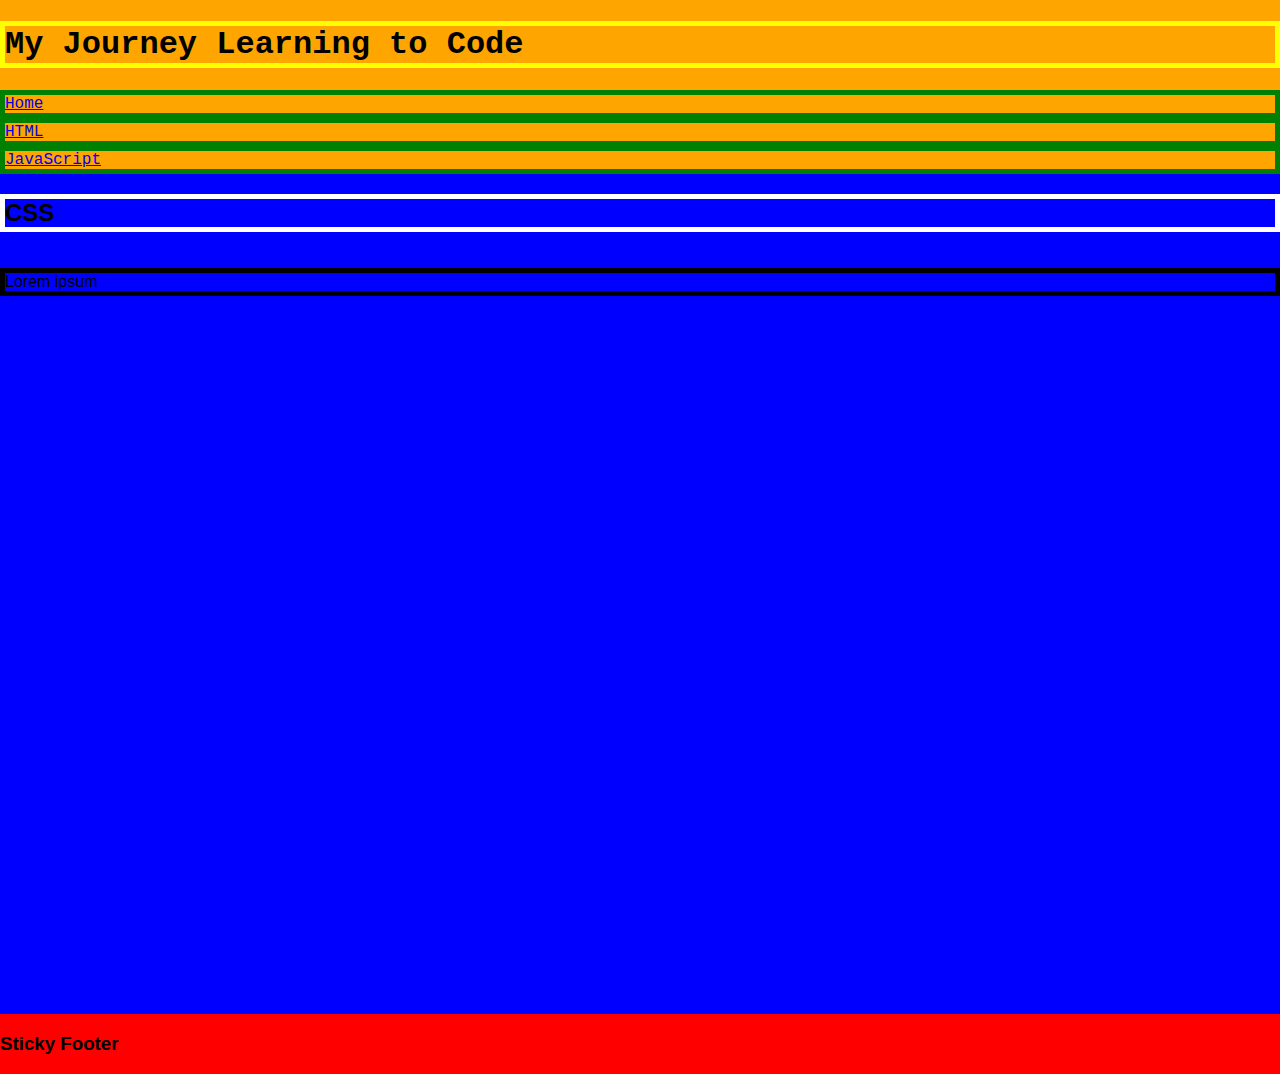
==== css-page.html @ b386ee31 "added pages" ====
<!DOCTYPE html>
<html lang="en">
<!------- Head ------->
<head>
    <meta charset="UTF-8">
    <meta name="viewport" content="width=device-width, initial-scale=1.0">
    <title>Lauren Pioli</title>
    <link rel="stylesheet" href="css/normalize.css" type="text/css">
    <link rel="stylesheet" href="css/main-styles.css" type="text/css">
    <link rel="stylesheet" href="css/responsive.css" type="text/css">
    
</head>

<!------- Body ------->
<body>

    <div>
        <header class="header-container">
            <h1 class="main-title item-01">My Journey Learning to Code</h1>
            <nav class="main-nav">
                <ul class="main-nav">
                        <li class="flex-item item-02"> <a href="index.html">Home</a></li>
                        <li class="flex-item item-03"> <a href="html-page.html">HTML</a></li>
                        <li class="flex-item item-04"> <a href="javascript-page.html">JavaScript</a></li>
                </ul>
            </nav>
        </header>
    </div>

    <div class="body-container">
        <h2>CSS</h2> 
        <p>Lorem ipsum</p>

<!------- Footer ------->
        <footer class="footer-container">
            <span>
                <h3>Sticky Footer</h3>
            </span>
        </footer>
    </div>
</body>
</html>
---- css/main-styles.css ----
/* -------- Main Page Styles -------- */

.header-container {
    background-color: orange;
    justify-content: center;

}

.main-title {
    border: 5px solid yellow;

}

.flex-item {
    border: 5px solid green;

}

h2 {
    border: 5px solid white;

}

p {
    border: 5px solid black;

}

.image {
    border: 5px solid purple;

}


.body-container {
    background-color: blue;

}


.header-container {
    font-family: 'Courier New', Courier, monospace;

}



.body-container {
    font-family: 'Gill Sans', 'Gill Sans MT', Calibri, 'Trebuchet MS', sans-serif;


}






/* -------- Footer -------- */

.footer-container {
    background-color: red;

}
---- css/responsive.css ----
/* -------- Main Page Formatting -------- */

* {
    box-sizing: border-box;

}


.header-container {
    display: flex;
    margin-bottom: auto;
    flex-direction: column;

}





/* -------- Flexbox -------- */

.header-container, .main-nav {
    display: flex;
    flex-direction: column;

}




/* -------- Media Queries -------- */







/* -------- Sticky Footer -------- */

.body-container {
    display: flex;
    flex-direction: column;
    min-height: 100vh;

}

.footer-container {
    margin-top: auto;

}
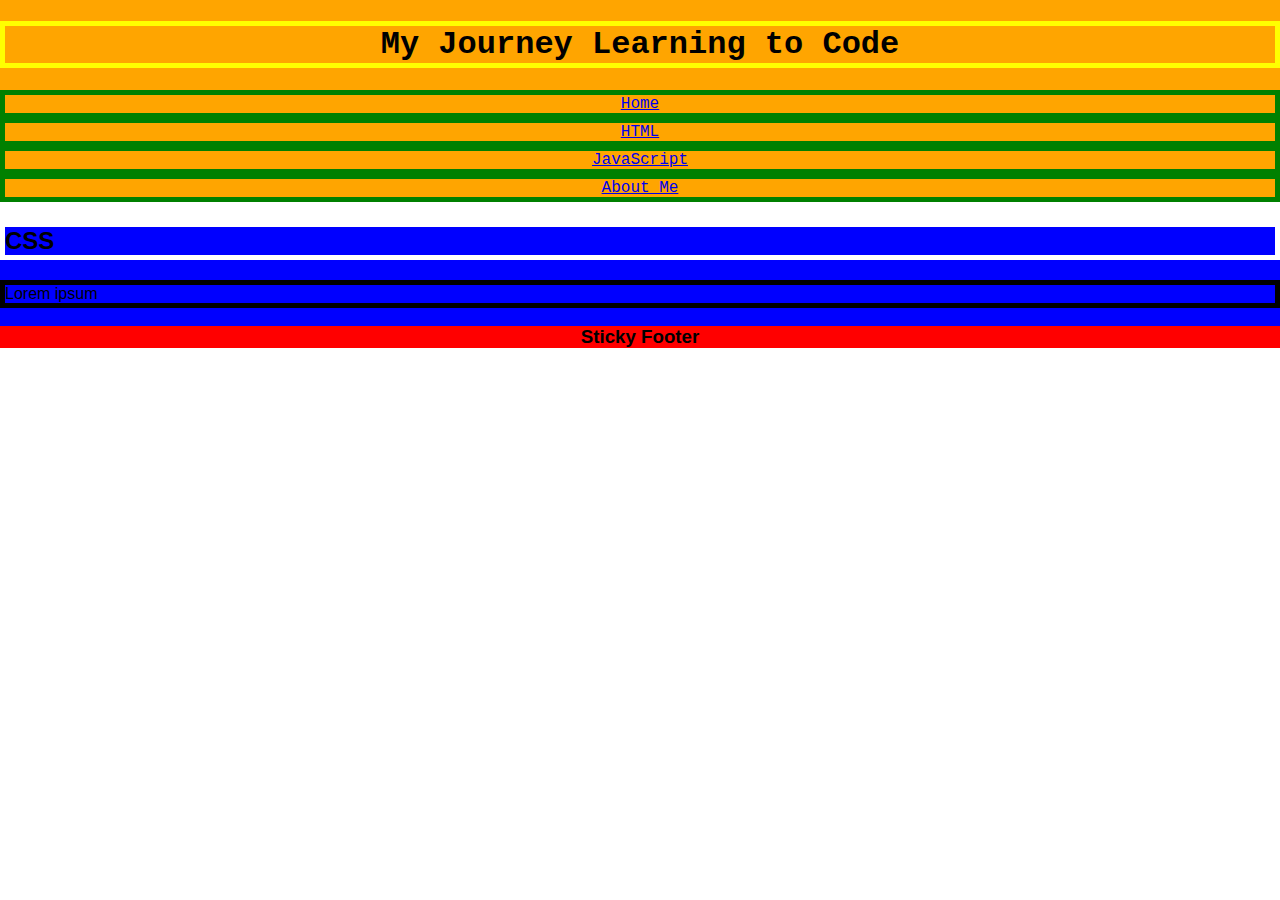
==== commit 0ac1bbe9: "media queries defined" ====
--- a/css-page.html
+++ b/css-page.html
@@ -22,6 +22,7 @@
                         <li class="flex-item item-02"> <a href="index.html">Home</a></li>
                         <li class="flex-item item-03"> <a href="html-page.html">HTML</a></li>
                         <li class="flex-item item-04"> <a href="javascript-page.html">JavaScript</a></li>
+                        <li class="flex-item item-05"> <a href="about-me.html">About Me</a></li>
                 </ul>
             </nav>
         </header>
--- a/css/main-styles.css
+++ b/css/main-styles.css
@@ -2,7 +2,11 @@
 
 .header-container {
     background-color: orange;
-    justify-content: center;
+
+}
+
+header {
+    text-align: center;
 
 }
 
@@ -62,3 +66,8 @@
     background-color: red;
 
 }
+
+footer {
+    text-align: center;
+
+}
--- a/css/responsive.css
+++ b/css/responsive.css
@@ -17,6 +17,8 @@
 
 
 
+
+
 /* -------- Flexbox -------- */
 
 .header-container, .main-nav {
@@ -30,7 +32,40 @@
 
 /* -------- Media Queries -------- */
 
+/* --- Mobile Landscape --- */
+@media screen and (orientation: landscape) {
+    .media2, .media4 {
+        width: 50%;
+    }
 
+}
+
+/* --- iPad Normal --- */
+@media screen and (min-width: 768px) and (max-width: 1024px) {
+    .flex-item {
+        width: 25%;
+        display: inline-block;
+
+    }
+
+
+
+
+/* --- Computer --- */
+@media screen and (min-width: 1025px) {
+
+
+    .media3, .media4, .media5, .media6 {
+        width: 50%;
+    }
+
+    .flex-item {
+        width: 25%;
+        display: inline-block;
+
+    }
+
+}
 
 
 
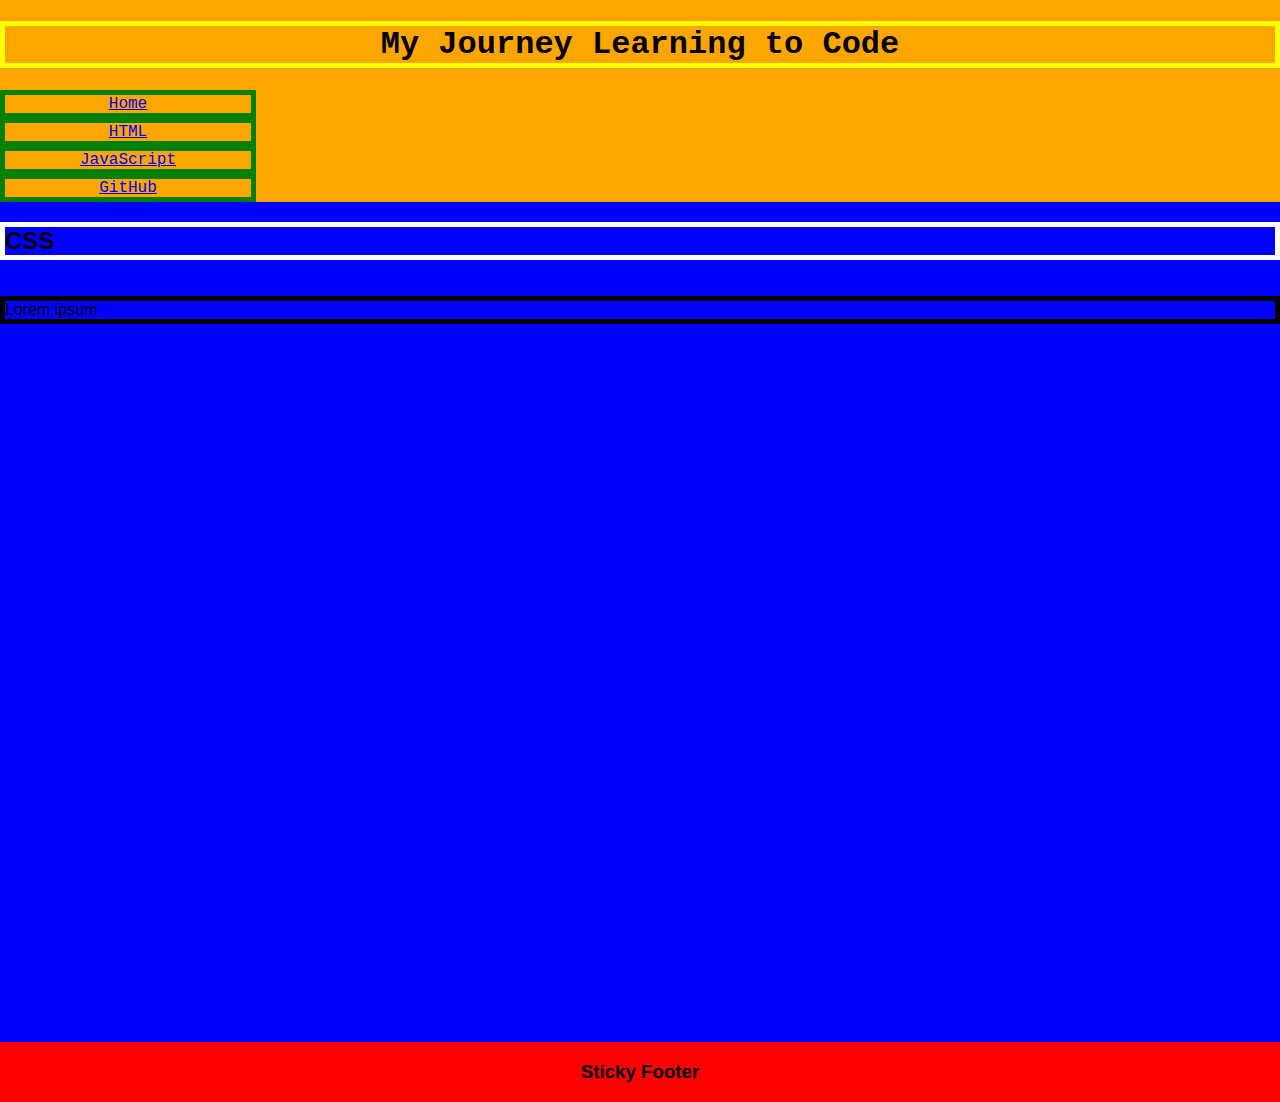
==== commit 919d43d0: "replaced about me with github" ====
--- a/css-page.html
+++ b/css-page.html
@@ -22,7 +22,7 @@
                         <li class="flex-item item-02"> <a href="index.html">Home</a></li>
                         <li class="flex-item item-03"> <a href="html-page.html">HTML</a></li>
                         <li class="flex-item item-04"> <a href="javascript-page.html">JavaScript</a></li>
-                        <li class="flex-item item-05"> <a href="about-me.html">About Me</a></li>
+                        <li class="flex-item item-05"> <a href="github.html">GitHub</a></li>
                 </ul>
             </nav>
         </header>
--- a/css/responsive.css
+++ b/css/responsive.css
@@ -43,12 +43,12 @@
 /* --- iPad Normal --- */
 @media screen and (min-width: 768px) and (max-width: 1024px) {
     .flex-item {
-        width: 25%;
+        width: 20%;
         display: inline-block;
 
     }
 
-
+}
 
 
 /* --- Computer --- */
@@ -60,7 +60,7 @@
     }
 
     .flex-item {
-        width: 25%;
+        width: 20%;
         display: inline-block;
 
     }
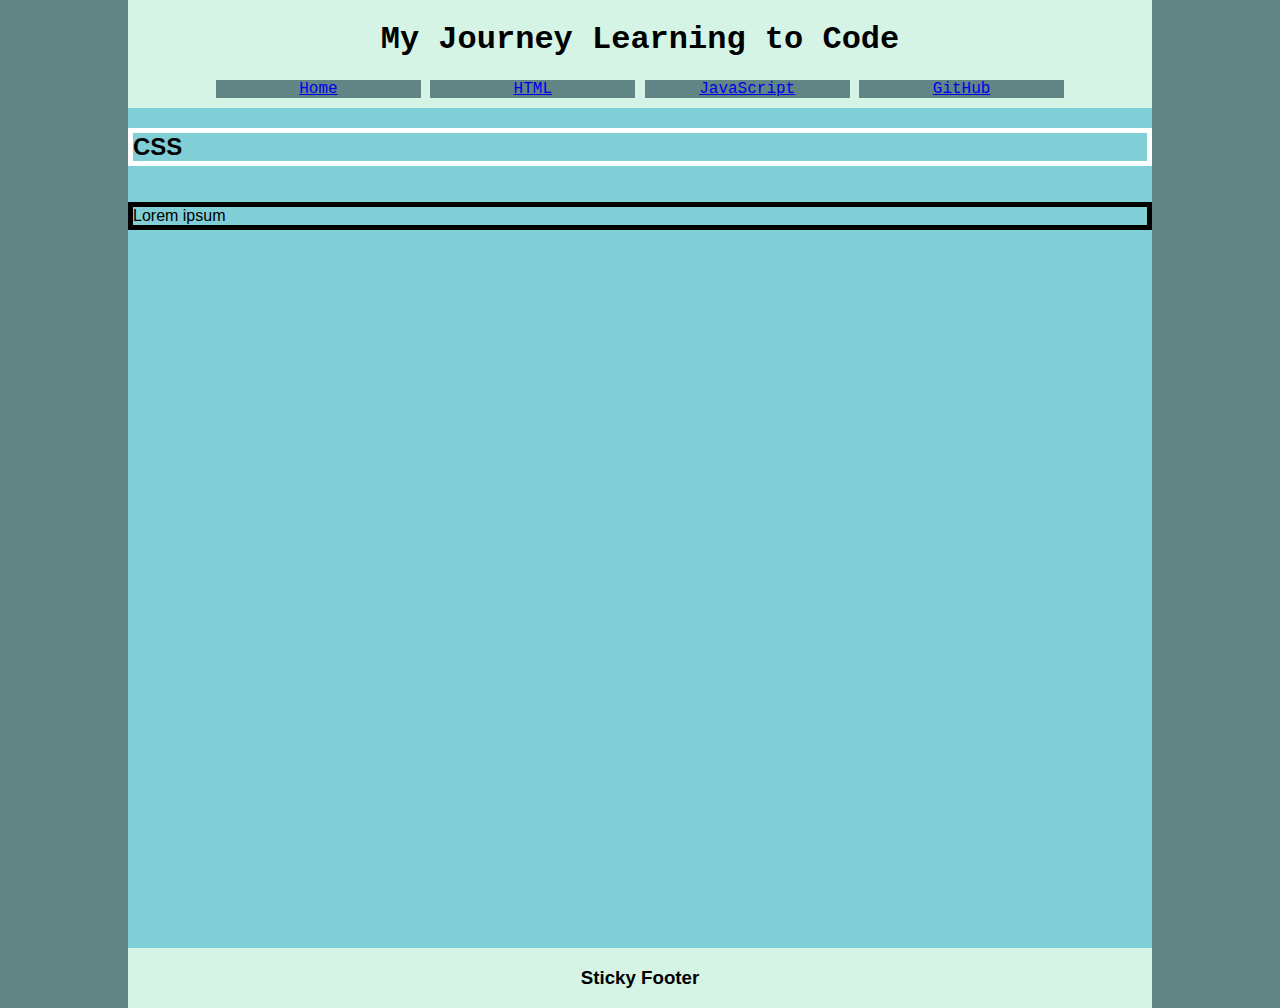
==== commit c50e118f: "uniform nav appearance" ====
--- a/css-page.html
+++ b/css-page.html
@@ -14,15 +14,15 @@
 <!------- Body ------->
 <body>
 
-    <div>
-        <header class="header-container">
+    <div class="header-container">
+        <header>
             <h1 class="main-title item-01">My Journey Learning to Code</h1>
             <nav class="main-nav">
-                <ul class="main-nav">
-                        <li class="flex-item item-02"> <a href="index.html">Home</a></li>
-                        <li class="flex-item item-03"> <a href="html-page.html">HTML</a></li>
-                        <li class="flex-item item-04"> <a href="javascript-page.html">JavaScript</a></li>
-                        <li class="flex-item item-05"> <a href="github.html">GitHub</a></li>
+                <ul>
+                    <li class="flex-item item-02"> <a href="index.html">Home</a></li>
+                    <li class="flex-item item-03"> <a href="html-page.html">HTML</a></li>
+                    <li class="flex-item item-04"> <a href="javascript-page.html">JavaScript</a></li>
+                    <li class="flex-item item-05"> <a href="github.html">GitHub</a></li>
                 </ul>
             </nav>
         </header>
--- a/css/main-styles.css
+++ b/css/main-styles.css
@@ -1,7 +1,14 @@
-/* -------- Main Page Styles -------- */
+/* ============================
+    Main Page Styles
+=============================== */
+
+html {
+    background-color: #618685;
+
+}
 
 .header-container {
-    background-color: orange;
+    background-color: #d5f4e6;
 
 }
 
@@ -10,13 +17,8 @@
 
 }
 
-.main-title {
-    border: 5px solid yellow;
-
-}
-
 .flex-item {
-    border: 5px solid green;
+    background-color: #618685;
 
 }
 
@@ -37,7 +39,7 @@
 
 
 .body-container {
-    background-color: blue;
+    background-color: #80ced6;
 
 }
 
@@ -60,10 +62,12 @@
 
 
 
-/* -------- Footer -------- */
+/* ========================
+    Footer
+=========================== */
 
 .footer-container {
-    background-color: red;
+    background-color: #d5f4e6
 
 }
 
--- a/css/responsive.css
+++ b/css/responsive.css
@@ -1,4 +1,6 @@
-/* -------- Main Page Formatting -------- */
+/* ================================
+    Main Page Formatting
+=================================== */
 
 * {
     box-sizing: border-box;
@@ -14,12 +16,29 @@
 }
 
 
+.header-container,
+.body-container {
+    width: 80%;
+    margin: 0 auto;
+
+}
+
+.main-nav {
+    padding-bottom: 10px;
+
+}
 
 
 
 
 
-/* -------- Flexbox -------- */
+
+
+
+
+/* ===============================
+    Flexbox
+================================== */
 
 .header-container, .main-nav {
     display: flex;
@@ -27,35 +46,58 @@
 
 }
 
+.flex-01 {
+    display: flex;
+    flex-direction: column;
+
+}
 
 
 
-/* -------- Media Queries -------- */
+/* ==========================================
+    Media Queries
+============================================== */
 
-/* --- Mobile Landscape --- */
+/* ------------- Mobile Landscape ------------- */
 @media screen and (orientation: landscape) {
     .media2, .media4 {
         width: 50%;
     }
 
+    .flex-01 {
+        flex-direction: row;
+        justify-content: space-between;
+
+    }
+
 }
 
-/* --- iPad Normal --- */
+/* ------------- iPad Normal ------------- */
 @media screen and (min-width: 768px) and (max-width: 1024px) {
+    .media2, .media4 {
+        width: 50%;
+    }
+    
     .flex-item {
         width: 20%;
         display: inline-block;
 
     }
 
+    .flex-01 {
+        flex-direction: row;
+        justify-content: space-between;
+
+    }
+
 }
 
 
-/* --- Computer --- */
+/* ------------- Computer ------------- */
 @media screen and (min-width: 1025px) {
 
 
-    .media3, .media4, .media5, .media6 {
+    .media2, .media4 {
         width: 50%;
     }
 
@@ -71,7 +113,9 @@
 
 
 
-/* -------- Sticky Footer -------- */
+/* ==========================
+    Sticky Footer
+============================= */
 
 .body-container {
     display: flex;
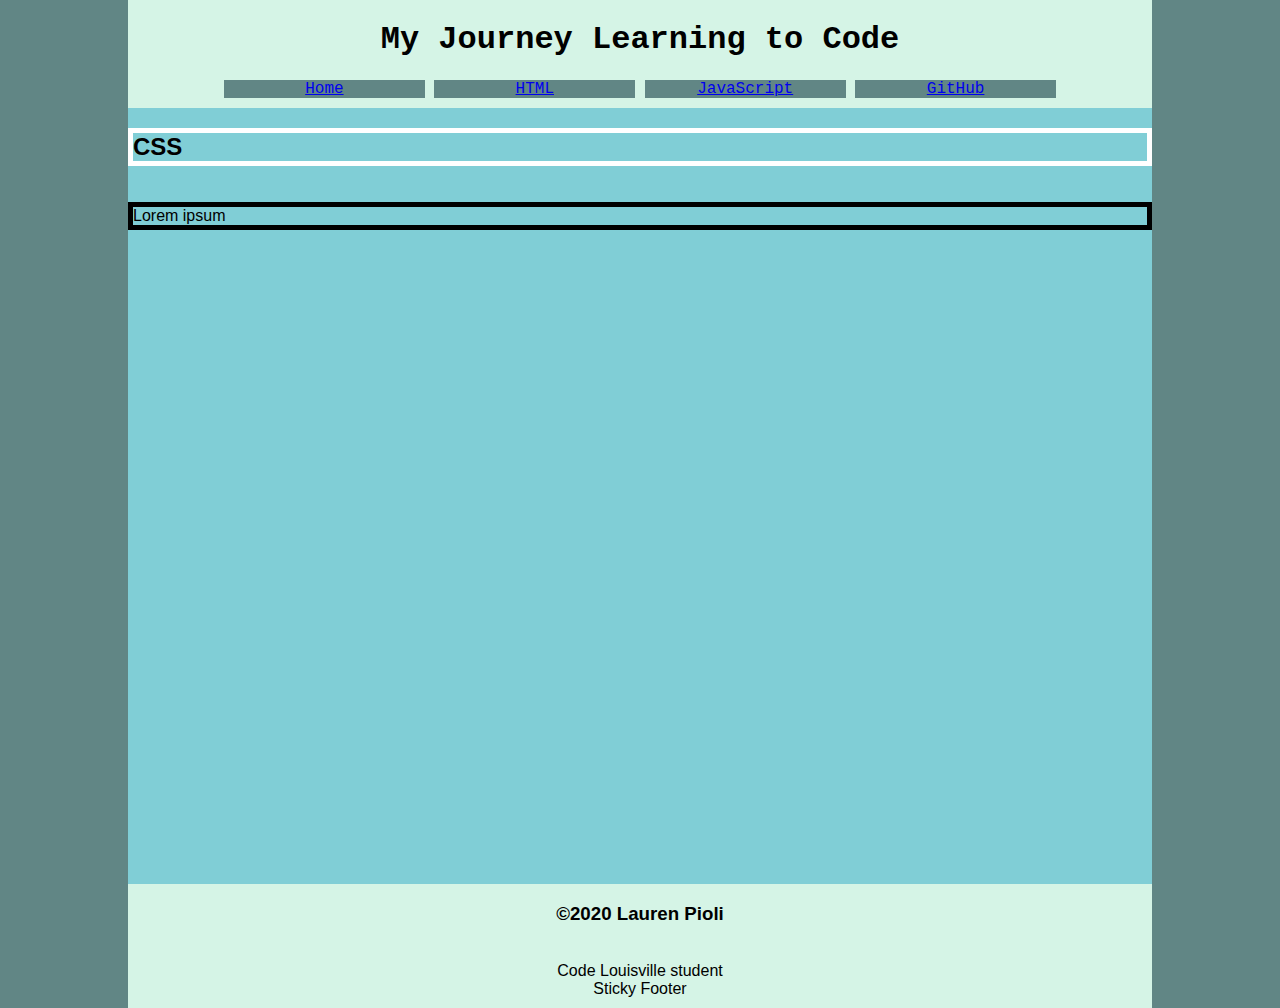
==== commit 0b5ec88e: "sticky footer update" ====
--- a/css-page.html
+++ b/css-page.html
@@ -34,9 +34,7 @@
 
 <!------- Footer ------->
         <footer class="footer-container">
-            <span>
-                <h3>Sticky Footer</h3>
-            </span>
+            <span><h3>&copy;2020 Lauren Pioli</h3><br>Code Louisville student<br>Sticky Footer</h3></span>
         </footer>
     </div>
 </body>
--- a/css/main-styles.css
+++ b/css/main-styles.css
@@ -1,6 +1,8 @@
 /* ============================
     Main Page Styles
 =============================== */
+
+    /* check out toptal color blind filter */
 
 html {
     background-color: #618685;
@@ -20,6 +22,12 @@
 .flex-item {
     background-color: #618685;
 
+}
+
+.main-nav {
+    padding-bottom: 10px;
+    padding-left: 10px;
+    padding-right: 10px;
 }
 
 h2 {
@@ -73,5 +81,5 @@
 
 footer {
     text-align: center;
-
+    padding-bottom: 10px;
 }
--- a/css/responsive.css
+++ b/css/responsive.css
@@ -15,6 +15,12 @@
 
 }
 
+.flex-item {
+    display: flex;
+    flex-direction: column;
+
+}
+
 
 .header-container,
 .body-container {
@@ -23,10 +29,7 @@
 
 }
 
-.main-nav {
-    padding-bottom: 10px;
 
-}
 
 
 
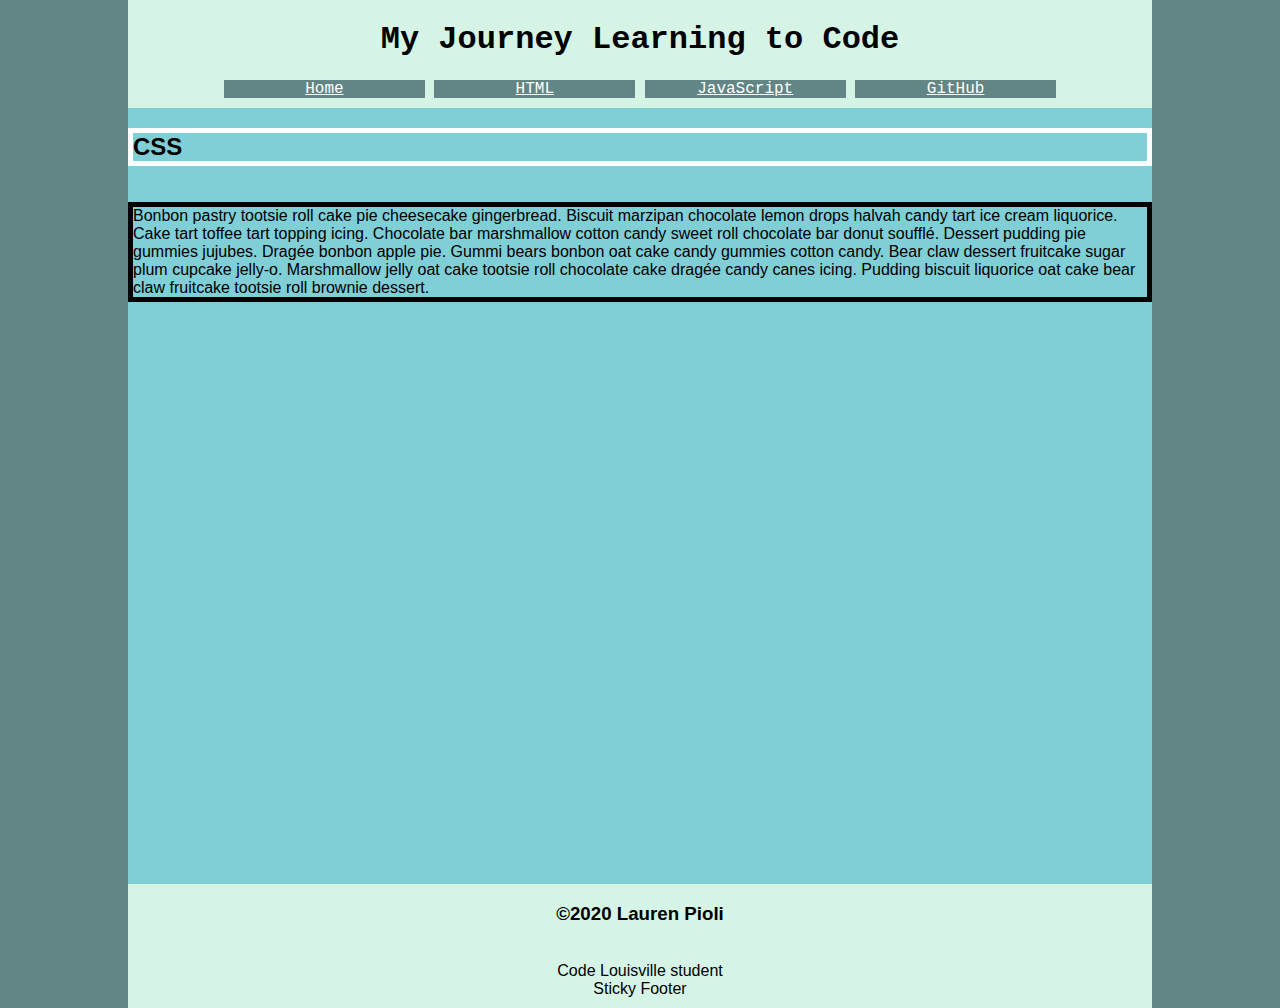
==== commit e8c9b261: "minor image and text" ====
--- a/css-page.html
+++ b/css-page.html
@@ -30,7 +30,13 @@
 
     <div class="body-container">
         <h2>CSS</h2> 
-        <p>Lorem ipsum</p>
+        <p>Bonbon pastry tootsie roll cake pie cheesecake gingerbread. Biscuit marzipan chocolate
+            lemon drops halvah candy tart ice cream liquorice. Cake tart toffee tart topping icing.
+            Chocolate bar marshmallow cotton candy sweet roll chocolate bar donut soufflé. Dessert
+            pudding pie gummies jujubes. Dragée bonbon apple pie. Gummi bears bonbon oat cake candy
+            gummies cotton candy. Bear claw dessert fruitcake sugar plum cupcake jelly-o. Marshmallow
+            jelly oat cake tootsie roll chocolate cake dragée candy canes icing. Pudding biscuit
+            liquorice oat cake bear claw fruitcake tootsie roll brownie dessert.</p>
 
 <!------- Footer ------->
         <footer class="footer-container">
--- a/css/main-styles.css
+++ b/css/main-styles.css
@@ -18,6 +18,29 @@
     text-align: center;
 
 }
+
+li a:link,
+li a:visited {
+    color: white;
+
+}
+
+li a:hover {
+    color: #fefbd8
+
+}
+
+p a:link,
+p a:visited {
+    color: #618685;
+
+}
+
+p a:hover {
+    color: #fefbd8;
+
+}
+
 
 .flex-item {
     background-color: #618685;
@@ -45,11 +68,17 @@
 
 }
 
-
-.body-container {
-    background-color: #80ced6;
+/* #book {
+    height: 298px;
+    width: 208px;
 
 }
+
+#treehouse {
+    height: 120px;
+    width: 300px;
+
+}           This works on a computer */
 
 
 .header-container {
@@ -61,6 +90,7 @@
 
 .body-container {
     font-family: 'Gill Sans', 'Gill Sans MT', Calibri, 'Trebuchet MS', sans-serif;
+    background-color: #80ced6;
 
 
 }
@@ -82,4 +112,5 @@
 footer {
     text-align: center;
     padding-bottom: 10px;
-}
+
+}--- a/css/responsive.css
+++ b/css/responsive.css
@@ -20,6 +20,13 @@
     flex-direction: column;
 
 }
+
+.media4 {
+    display: flex;
+    width: 100%;
+    
+}
+
 
 
 .header-container,
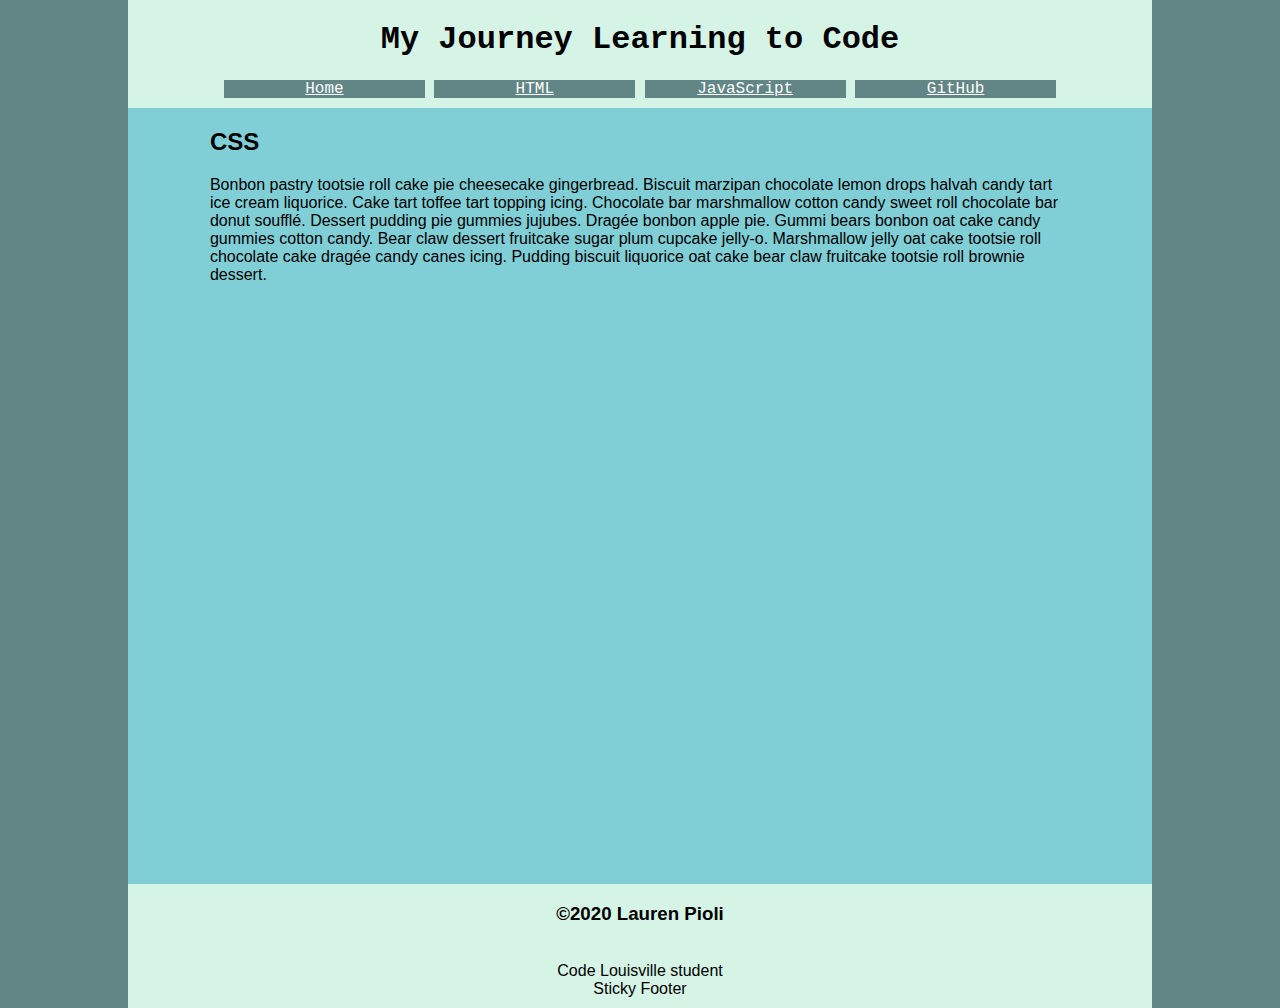
==== commit 3847cea5: "padding to content js works still" ====
--- a/css-page.html
+++ b/css-page.html
@@ -29,15 +29,18 @@
     </div>
 
     <div class="body-container">
-        <h2>CSS</h2> 
-        <p>Bonbon pastry tootsie roll cake pie cheesecake gingerbread. Biscuit marzipan chocolate
-            lemon drops halvah candy tart ice cream liquorice. Cake tart toffee tart topping icing.
-            Chocolate bar marshmallow cotton candy sweet roll chocolate bar donut soufflé. Dessert
-            pudding pie gummies jujubes. Dragée bonbon apple pie. Gummi bears bonbon oat cake candy
-            gummies cotton candy. Bear claw dessert fruitcake sugar plum cupcake jelly-o. Marshmallow
-            jelly oat cake tootsie roll chocolate cake dragée candy canes icing. Pudding biscuit
-            liquorice oat cake bear claw fruitcake tootsie roll brownie dessert.</p>
+        <div class="content">
+            <h2>CSS</h2> 
+            <p>Bonbon pastry tootsie roll cake pie cheesecake gingerbread. Biscuit marzipan chocolate
+                lemon drops halvah candy tart ice cream liquorice. Cake tart toffee tart topping icing.
+                Chocolate bar marshmallow cotton candy sweet roll chocolate bar donut soufflé. Dessert
+                pudding pie gummies jujubes. Dragée bonbon apple pie. Gummi bears bonbon oat cake candy
+                gummies cotton candy. Bear claw dessert fruitcake sugar plum cupcake jelly-o. Marshmallow
+                jelly oat cake tootsie roll chocolate cake dragée candy canes icing. Pudding biscuit
+                liquorice oat cake bear claw fruitcake tootsie roll brownie dessert.</p>
+        </div>
 
+        
 <!------- Footer ------->
         <footer class="footer-container">
             <span><h3>&copy;2020 Lauren Pioli</h3><br>Code Louisville student<br>Sticky Footer</h3></span>
--- a/css/main-styles.css
+++ b/css/main-styles.css
@@ -53,20 +53,6 @@
     padding-right: 10px;
 }
 
-h2 {
-    border: 5px solid white;
-
-}
-
-p {
-    border: 5px solid black;
-
-}
-
-.image {
-    border: 5px solid purple;
-
-}
 
 /* #book {
     height: 298px;
@@ -95,6 +81,12 @@
 
 }
 
+.content {
+    padding-left: 8%;
+    padding-right: 8%;
+    padding-bottom: 10px;
+
+}
 
 
 
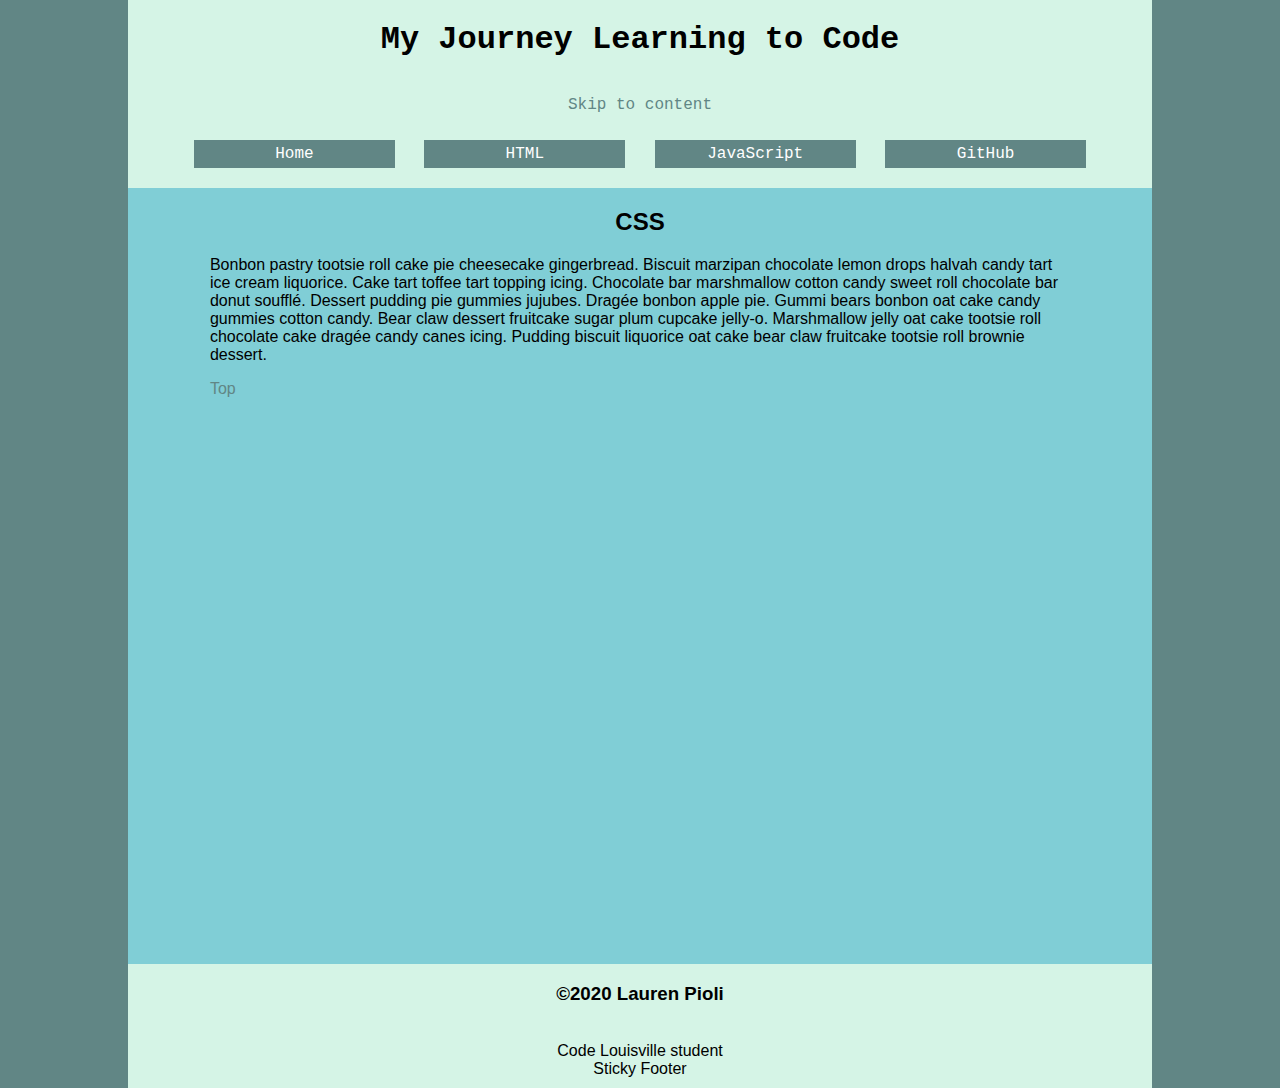
==== commit e6a3f191: "book html and images" ====
--- a/css-page.html
+++ b/css-page.html
@@ -14,9 +14,9 @@
 <!------- Body ------->
 <body>
 
-    <div class="header-container">
-        <header>
-            <h1 class="main-title item-01">My Journey Learning to Code</h1>
+    <header class="header-container">
+        <h1 id="top" class="main-title item-01">My Journey Learning to Code</h1>
+            <p><a href="#maincontent">Skip to content</a></p>
             <nav class="main-nav">
                 <ul>
                     <li class="flex-item item-02"> <a href="index.html">Home</a></li>
@@ -25,11 +25,10 @@
                     <li class="flex-item item-05"> <a href="github.html">GitHub</a></li>
                 </ul>
             </nav>
-        </header>
-    </div>
+    </header>
 
     <div class="body-container">
-        <div class="content">
+        <main id="maincontent" class="content">
             <h2>CSS</h2> 
             <p>Bonbon pastry tootsie roll cake pie cheesecake gingerbread. Biscuit marzipan chocolate
                 lemon drops halvah candy tart ice cream liquorice. Cake tart toffee tart topping icing.
@@ -38,7 +37,11 @@
                 gummies cotton candy. Bear claw dessert fruitcake sugar plum cupcake jelly-o. Marshmallow
                 jelly oat cake tootsie roll chocolate cake dragée candy canes icing. Pudding biscuit
                 liquorice oat cake bear claw fruitcake tootsie roll brownie dessert.</p>
-        </div>
+
+
+                <p><a href="#top">Top</a></p>
+
+        </main>
 
         
 <!------- Footer ------->
--- a/css/main-styles.css
+++ b/css/main-styles.css
@@ -16,6 +16,11 @@
 
 header {
     text-align: center;
+
+}
+
+a:link {
+    text-decoration: none;
 
 }
 
@@ -44,6 +49,8 @@
 
 .flex-item {
     background-color: #618685;
+    padding-top: 5px;
+    padding-bottom: 5px;
 
 }
 
@@ -54,17 +61,31 @@
 }
 
 
+li {
+    margin: 10px;
+
+}
+
+
+#intrographic {
+    width: 187.5px;
+    height: 192px;
+    display: block;
+    margin-left: auto;
+    margin-right: auto;
+}
+
 /* #book {
     height: 298px;
     width: 208px;
 
-}
+}  
 
 #treehouse {
     height: 120px;
     width: 300px;
 
-}           This works on a computer */
+}           This works on a computer  */
 
 
 .header-container {
@@ -75,11 +96,17 @@
 
 
 .body-container {
-    font-family: 'Gill Sans', 'Gill Sans MT', Calibri, 'Trebuchet MS', sans-serif;
+    font-family: Verdana, Geneva, Tahoma, sans-serif;
     background-color: #80ced6;
 
 
 }
+
+h2 {
+    text-align: center;
+
+}
+
 
 .content {
     padding-left: 8%;
@@ -88,7 +115,17 @@
 
 }
 
+.jsanswer {
+    text-align: center;
+    margin-top: 5px;
 
+}
+
+#gif-reaction {
+    display: flex;
+    justify-content: center;
+
+}
 
 
 
--- a/css/responsive.css
+++ b/css/responsive.css
@@ -20,6 +20,9 @@
     flex-direction: column;
 
 }
+
+
+
 
 .media4 {
     display: flex;
@@ -59,6 +62,7 @@
 .flex-01 {
     display: flex;
     flex-direction: column;
+    padding: 5px;
 
 }
 
@@ -77,6 +81,11 @@
     .flex-01 {
         flex-direction: row;
         justify-content: space-between;
+
+    }
+
+    #intrographic {
+        margin-top: 16px;
 
     }
 
@@ -100,6 +109,12 @@
 
     }
 
+    #intrographic {
+        margin-top: 16px;
+        width: 250px;
+        height: 256px;
+    }
+
 }
 
 
@@ -114,6 +129,20 @@
     .flex-item {
         width: 20%;
         display: inline-block;
+
+    }
+
+    #intrographic {
+        width: 250px;
+        height: 256px;
+
+    }
+
+    #treehouse,
+    #book,
+    #class {
+        width:  480px;
+        height:  150px;
 
     }
 
